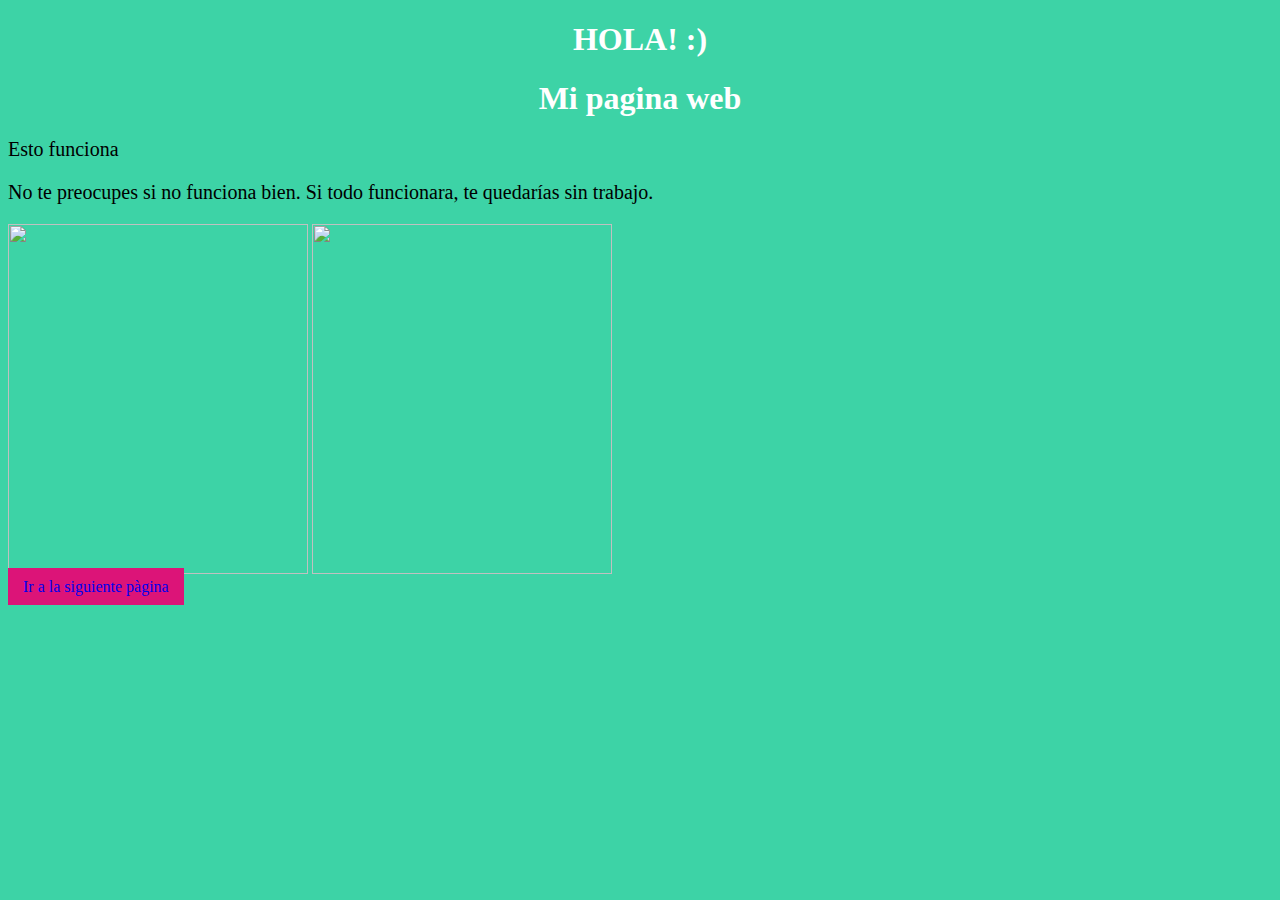
==== index.html @ 333d38d1 "subir los archivos" ====
<!DOCTYPE html>
<html lang="en">
<head>
<meta charset="UTF-8">
<meta name="viewport" content="width=device-width, initial-scale=1.0">
<title>Mi pagina WEB</title>
<link href="style.css" type="text/css" rel="stylesheet"/>
</head>
<body>

<h1 class="display-3">HOLA! :)</h1>
<div class="container">
    
        <h1>Mi pagina web</h1>
        <p>Esto funciona</p> 
        <p>No te preocupes si no funciona bien. 
        Si todo funcionara, te quedarías sin trabajo. </p>
      
     <img src="https://tallersisoper.webcindario.com/Preview/images/thumb2-modern-technology-keyboard-hands-on-keyboard-internet-modern-communication.jpg" alt=""height="350";
     width="300";>
      <img src="https://peru21.pe/resizer/9D-gWxDblF1lxc7nm1WL7pF2Qso=/580x330/smart/filters:format(jpeg):quality(75)/arc-anglerfish-arc2-prod-elcomercio.s3.amazonaws.com/public/ZSJQQLGU2FDSTNVK3HBTLXBANQ.jpg" alt="" height="350";
      width="300";>
</div>
</head>
<body> 
<a target="_black" class="fcc-btn" href="page2.html">Ir a la siguiente pàgina</a>
</input>

</body>
</html>
---- style.css ----
body {
    background-color: rgb(61, 211, 166);
}

h1 {
    color: white;
  text-align: center;
}

p {
  font-family: verdana;
  font-size: 20px;
}
.fcc-btn{
  background-color: rgb(220, 20, 120);
  border:none;
  padding: 10px 15px;
  text-decoration: none;

}
.img {
     height: "300";
     width: "350";
}
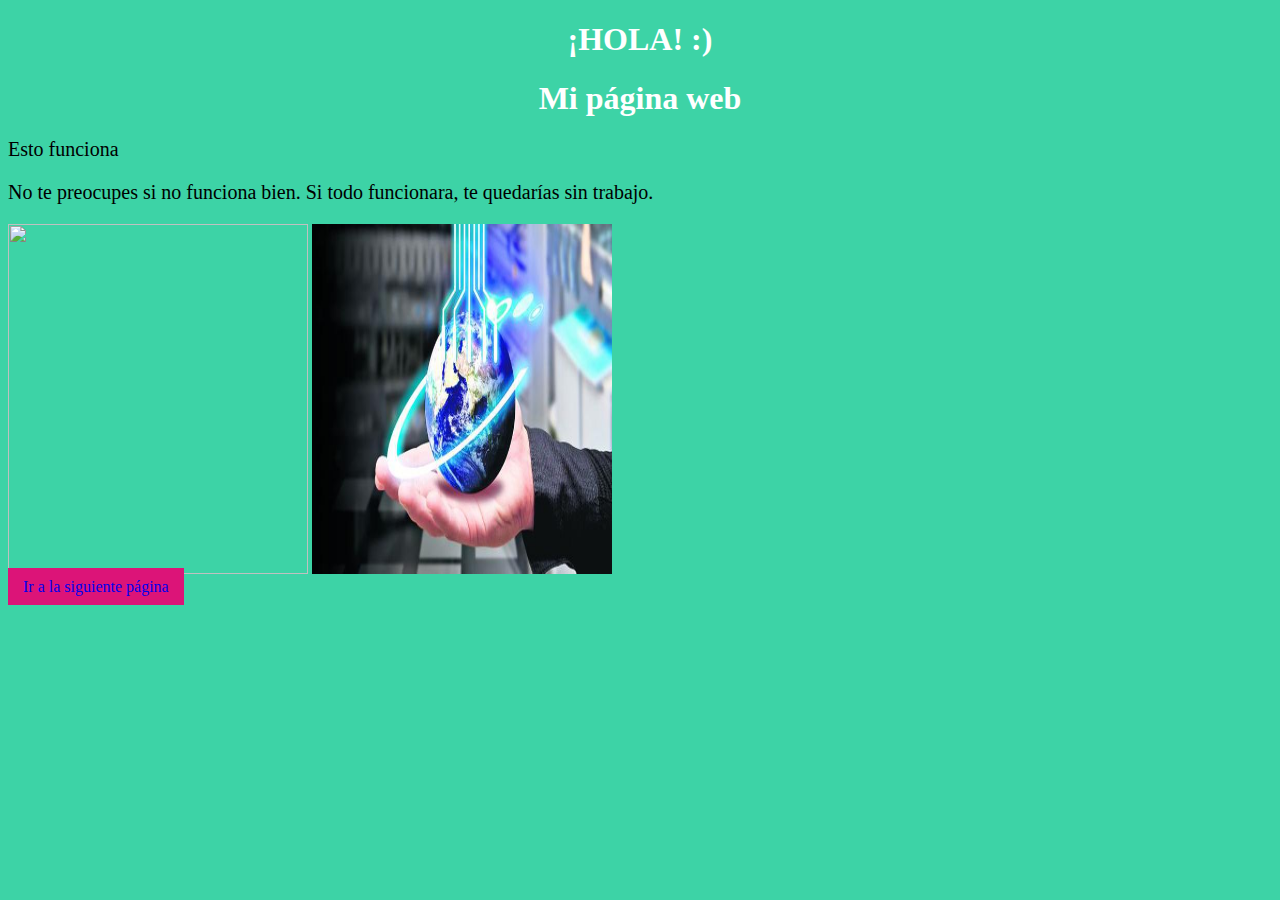
==== commit 7e75c7d7: "Merge pull request #1 from CruzVeronica/master" ====
--- a/index.html
+++ b/index.html
@@ -3,27 +3,25 @@
 <head>
 <meta charset="UTF-8">
 <meta name="viewport" content="width=device-width, initial-scale=1.0">
-<title>Mi pagina WEB</title>
+<title>Mi página WEB</title>
 <link href="style.css" type="text/css" rel="stylesheet"/>
 </head>
 <body>
 
-<h1 class="display-3">HOLA! :)</h1>
+<h1 class="display-3"> ¡HOLA! :)</h1>
 <div class="container">
     
-        <h1>Mi pagina web</h1>
+        <h1>Mi página web</h1>
         <p>Esto funciona</p> 
         <p>No te preocupes si no funciona bien. 
         Si todo funcionara, te quedarías sin trabajo. </p>
       
-     <img src="https://tallersisoper.webcindario.com/Preview/images/thumb2-modern-technology-keyboard-hands-on-keyboard-internet-modern-communication.jpg" alt=""height="350";
-     width="300";>
-      <img src="https://peru21.pe/resizer/9D-gWxDblF1lxc7nm1WL7pF2Qso=/580x330/smart/filters:format(jpeg):quality(75)/arc-anglerfish-arc2-prod-elcomercio.s3.amazonaws.com/public/ZSJQQLGU2FDSTNVK3HBTLXBANQ.jpg" alt="" height="350";
-      width="300";>
+     <img src="imagenes/image1.jpg" alt=""height="350"; width="300";>
+      <img src="Imagenes/Image2.jpg" alt="" height="350"; width="300";>
 </div>
 </head>
 <body> 
-<a target="_black" class="fcc-btn" href="page2.html">Ir a la siguiente pàgina</a>
+<a target="_black" class="fcc-btn" href="page2.html">Ir a la siguiente página</a>
 </input>
 
 </body>
